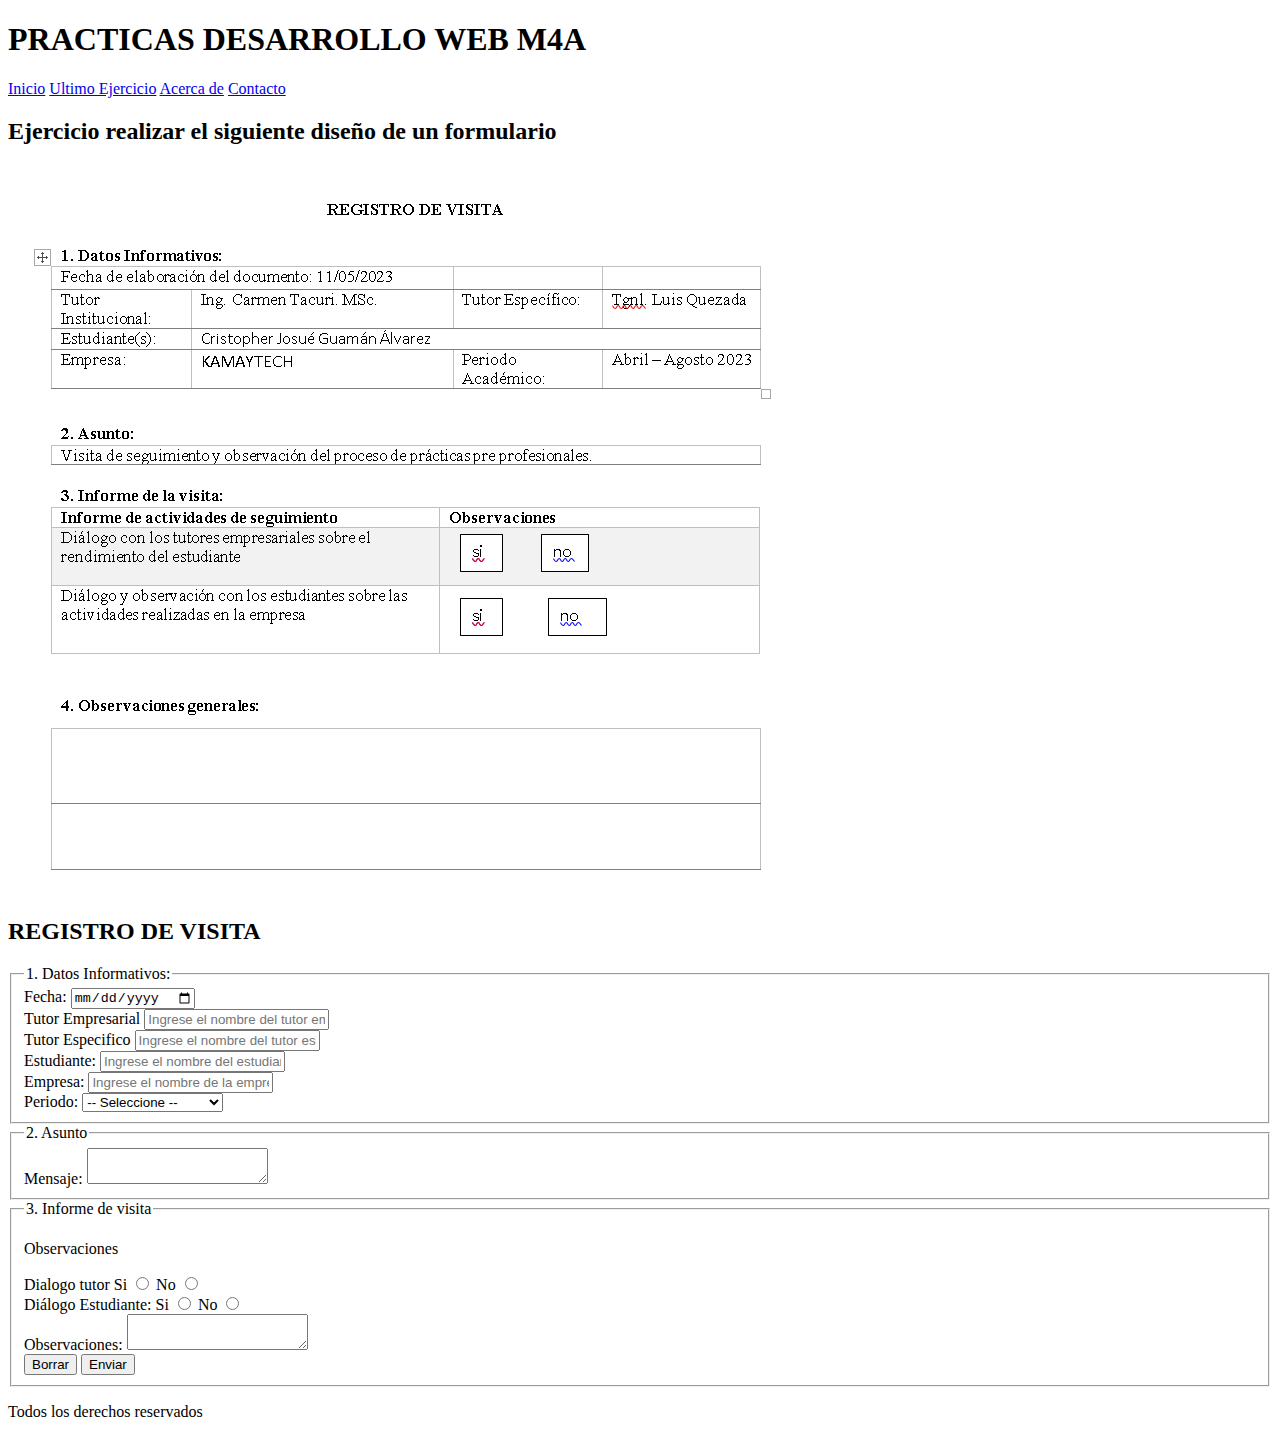
==== Formulario.html @ 513b6175 "Initial commit" ====
<!DOCTYPE html>
<html lang="en">

<head>
    <!--*Para que se muestren ascentos, la Ñ-->
    <meta charset="UTF-8">
    <meta http-equiv="X-UA-Compatible" content="IE=edge">
    <meta name="viewport" content="width=device-width, initial-scale=1.0">
    <title>Formularios</title>
    <!--* SEO-->

    <!--* Las librerias deben ir priemero -->
    <link rel="preload" href="CSS/normalize.css" as="style">
    <link rel="stylesheet" href="CSS/normalize.css">

    <link rel="preconnect" href="https://fonts.googleapis.com">
    <link rel="preconnect" href="https://fonts.gstatic.com" crossorigin>
    <link href="https://fonts.googleapis.com/css2?family=Krub:wght@400;700&display=swap" rel="stylesheet">

    <!--*Para una carga mas rapida-->
    <link rel="preload" href="CSS/styles.css" as="style">
    <!--* rel significa que relacion tiene con la hoja de estilos que se esta agregando-->
    <link href="CSS/styles.css" rel="stylesheet">
    <link href="CSS/Formulario.css" rel="stylesheet">
</head>

<body>

    <header>
        <h1 class="titulo">PRACTICAS DESARROLLO WEB
            <!--Nota: No es recomendado usar id.
            Uso del id="nombre" y pa usarlo en css #nombre-->
            <span>M4A</span>
        </h1>
    </header>
    <div class="nav-bg">
        <nav class="navegacion-principal contenedor">
            <!--* Para que salga la mano osea para que habra un enlace va el href="#"-->
            <a href="index.html">Inicio</a>
            <a href="Formulario.html">Ultimo Ejercicio</a>
            <a href="#">Acerca de</a>
            <a href="#">Contacto</a>
        </nav>
    </div>

    <main class="contenedor">
        <h2>Ejercicio realizar el siguiente diseño de un formulario</h2>
        <div class="titulo">
            <picture>
                <img loading="lazy" src="img/Formulario.png" alt="Imagen Ejercicio">
            </picture>
        </div>


        <h2>REGISTRO DE VISITA</h2>

        <form id="form1" class="formulario">
            <fieldset>
                <legend>1. Datos Informativos:</legend>
                <div class="contenedor-campos">
                    <div class="campo">
                        <label>Fecha:</label>
                        <input class="input-txt" type="date" id="fecha">
                    </div>

                    <div class="campo">
                        <label>Tutor Empresarial</label>
                        <input class="input-txt" type="text" placeholder="Ingrese el nombre del tutor empresarial"
                            id="tutorE">
                    </div>

                    <div class="campo">
                        <label>Tutor Especifico</label>
                        <input class="input-txt" type="text" placeholder="Ingrese el nombre del tutor especifico"
                            id="tutorEs">
                    </div>

                    <div class="campo">
                        <label>Estudiante: </label>
                        <input class="input-txt" type="text" placeholder="Ingrese el nombre del estudiante"
                            id="estudiante">
                    </div>

                    <div class="campo">
                        <label>Empresa: </label>
                        <input class="input-txt" type="text" placeholder="Ingrese el nombre de la empresa" id="empresa">
                    </div>

                    <div class="campo">
                        <label>Periodo:</label>
                        <select class="switch" id="opciones">
                            <option value="" disabled selected>-- Seleccione --</option>
                            <option value="Abr - Ago 2023">Abr - Ago 2023</option>
                            <option value="Dic 2023 - Abr 2023">Dic 2023 - Abr 2023</option>
                        </select>
                    </div>
                </div><!--.contenedor-campos-->

            </fieldset>
            <fieldset>
                <legend>2. Asunto</legend>

                <div class="contenedor-campos">
                    <div class="campo">
                        <label>Mensaje:</label>
                        <textarea class="input-txt"></textarea>
                    </div>
                </div><!--.contenedor-campos-->
            </fieldset>

            <fieldset>
                <legend>3. Informe de visita</legend>
                <p>Observaciones</p>
                <div class="contenedor-campos">
                    <div class="campo">

                        <label>Dialogo tutor</label>
                        <label>Si</label>
                        <input name="dialogo" type="radio" value="Si" id="dialogT">
                        <label>No</label>
                        <input name="dialogo" type="radio" value="No" id="dialogT">
                    </div>

                    <div class="campo">
                        <label>Diálogo Estudiante:</label>
                        <label>Si</label>
                        <input name="dialogoE" type="radio" value="Si" id="dialogT">
                        <label>No</label>
                        <input name="dialogoE" type="radio" value="No" id="dialogT">
                    </div>

                    <div class="campo">
                        <label>Observaciones:</label>
                        <textarea class="input-txt"></textarea>
                    </div>
                    <div class="buttons-Forms">
                        <input class="boton-forms boton-borrar"  type="button" value="Borrar" onclick="borrar_formulario();">
                        <input class="boton-forms boton-Enviar"  type="button" value="Enviar" onclick="enviar_Formulario();">
                    </div>
                </div><!--.contenedor-campos-->
            </fieldset>
        </form>
    </main>

    <footer class="footer">
        <p>Todos los derechos reservados</p>
    </footer>

    <script src="js/Formulario.js"></script>
</body>

</html>
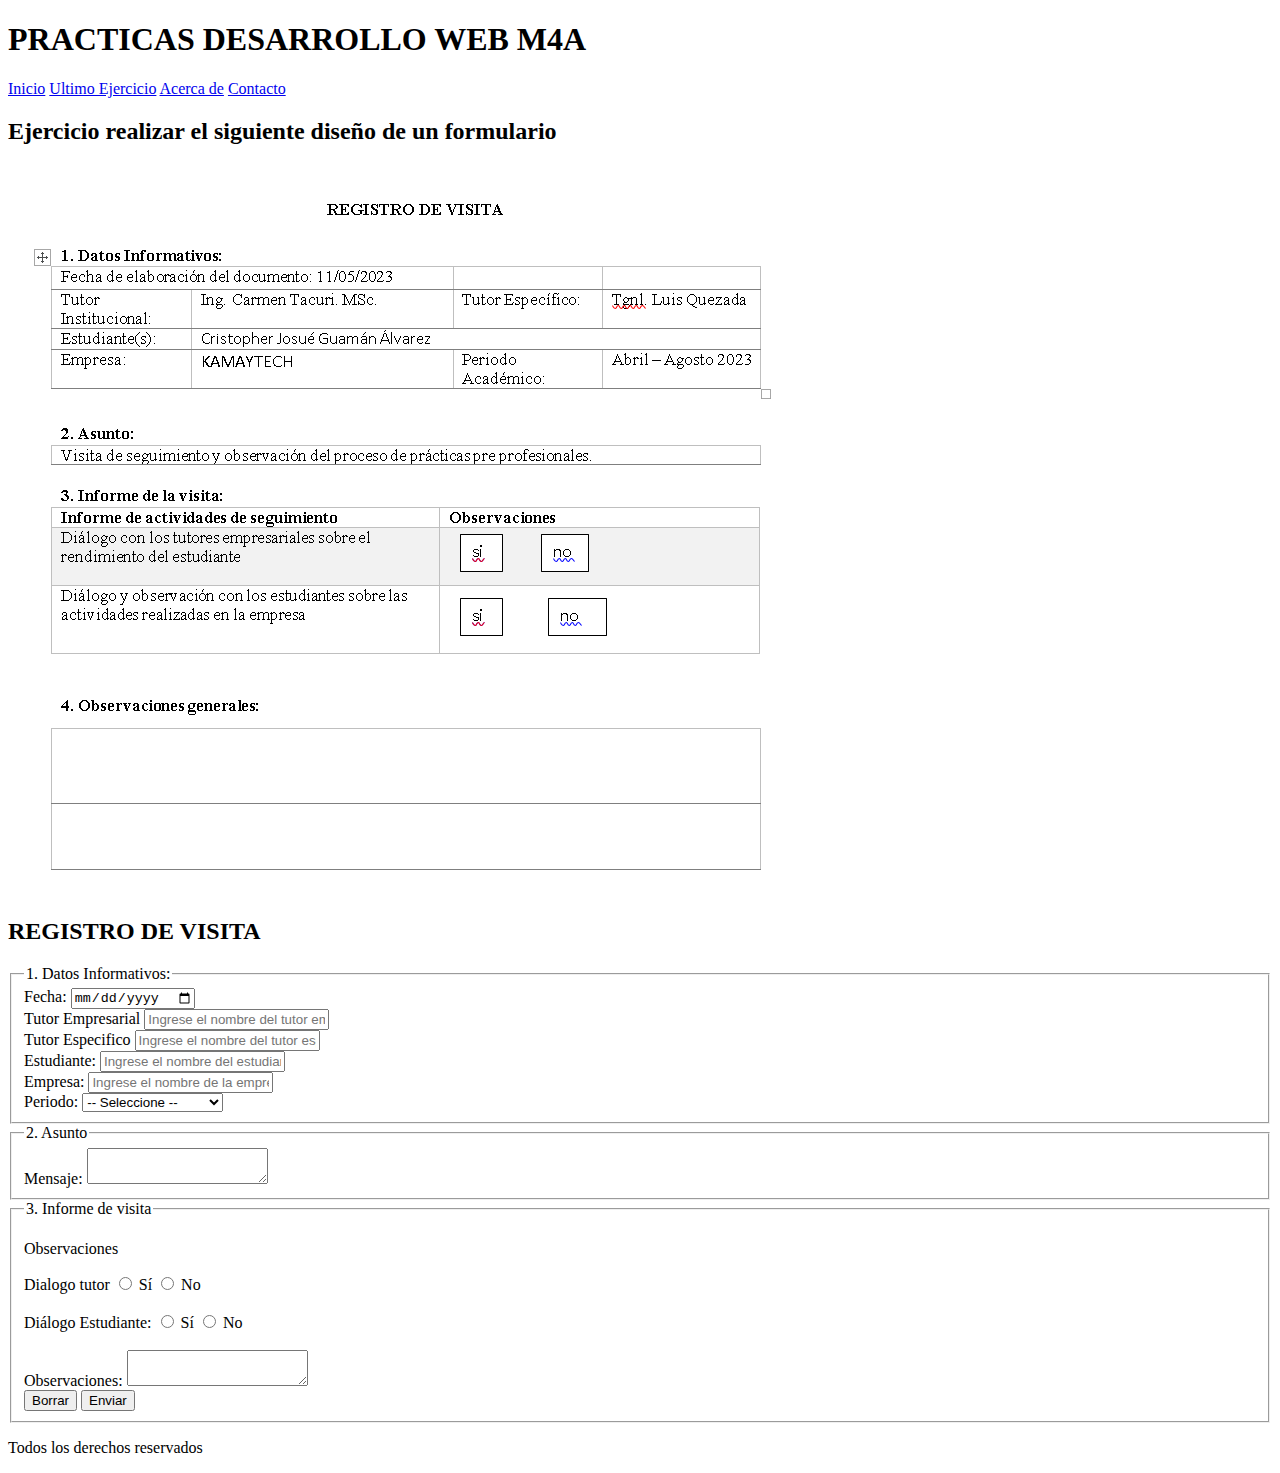
==== commit 7c47508a: "Pequeñas cosas" ====
--- a/Formulario.html
+++ b/Formulario.html
@@ -88,7 +88,7 @@
 
                     <div class="campo">
                         <label>Periodo:</label>
-                        <select class="switch" id="opciones">
+                        <select class="switch" id="periodo">
                             <option value="" disabled selected>-- Seleccione --</option>
                             <option value="Abr - Ago 2023">Abr - Ago 2023</option>
                             <option value="Dic 2023 - Abr 2023">Dic 2023 - Abr 2023</option>
@@ -103,7 +103,7 @@
                 <div class="contenedor-campos">
                     <div class="campo">
                         <label>Mensaje:</label>
-                        <textarea class="input-txt"></textarea>
+                        <textarea id="asunto" class="input-txt"></textarea>
                     </div>
                 </div><!--.contenedor-campos-->
             </fieldset>
@@ -115,27 +115,26 @@
                     <div class="campo">
 
                         <label>Dialogo tutor</label>
-                        <label>Si</label>
-                        <input name="dialogo" type="radio" value="Si" id="dialogT">
-                        <label>No</label>
-                        <input name="dialogo" type="radio" value="No" id="dialogT">
+                        <td> <label><input type="radio" name="dialogoTutor" value="si"> Sí</label>
+                            <label><input type="radio" name="dialogoTutor" value="no"> No</label><br><br>
                     </div>
 
                     <div class="campo">
                         <label>Diálogo Estudiante:</label>
-                        <label>Si</label>
-                        <input name="dialogoE" type="radio" value="Si" id="dialogT">
-                        <label>No</label>
-                        <input name="dialogoE" type="radio" value="No" id="dialogT">
+                        <label><input type="radio" name="dialogoEstudiante" value="si"> Sí</label>
+                        <label><input type="radio" name="dialogoEstudiante" value="no"> No</label><br><br>
+                        </td>
                     </div>
 
                     <div class="campo">
                         <label>Observaciones:</label>
-                        <textarea class="input-txt"></textarea>
+                        <textarea id="observaciones" class="input-txt"></textarea>
                     </div>
                     <div class="buttons-Forms">
-                        <input class="boton-forms boton-borrar"  type="button" value="Borrar" onclick="borrar_formulario();">
-                        <input class="boton-forms boton-Enviar"  type="button" value="Enviar" onclick="enviar_Formulario();">
+                        <input class="boton-forms boton-borrar" type="button" value="Borrar"
+                            onclick="borrar_formulario();">
+                        <input class="boton-forms boton-Enviar" type="submit" value="Enviar"
+                            onclick="enviar_Formulario();">
                     </div>
                 </div><!--.contenedor-campos-->
             </fieldset>
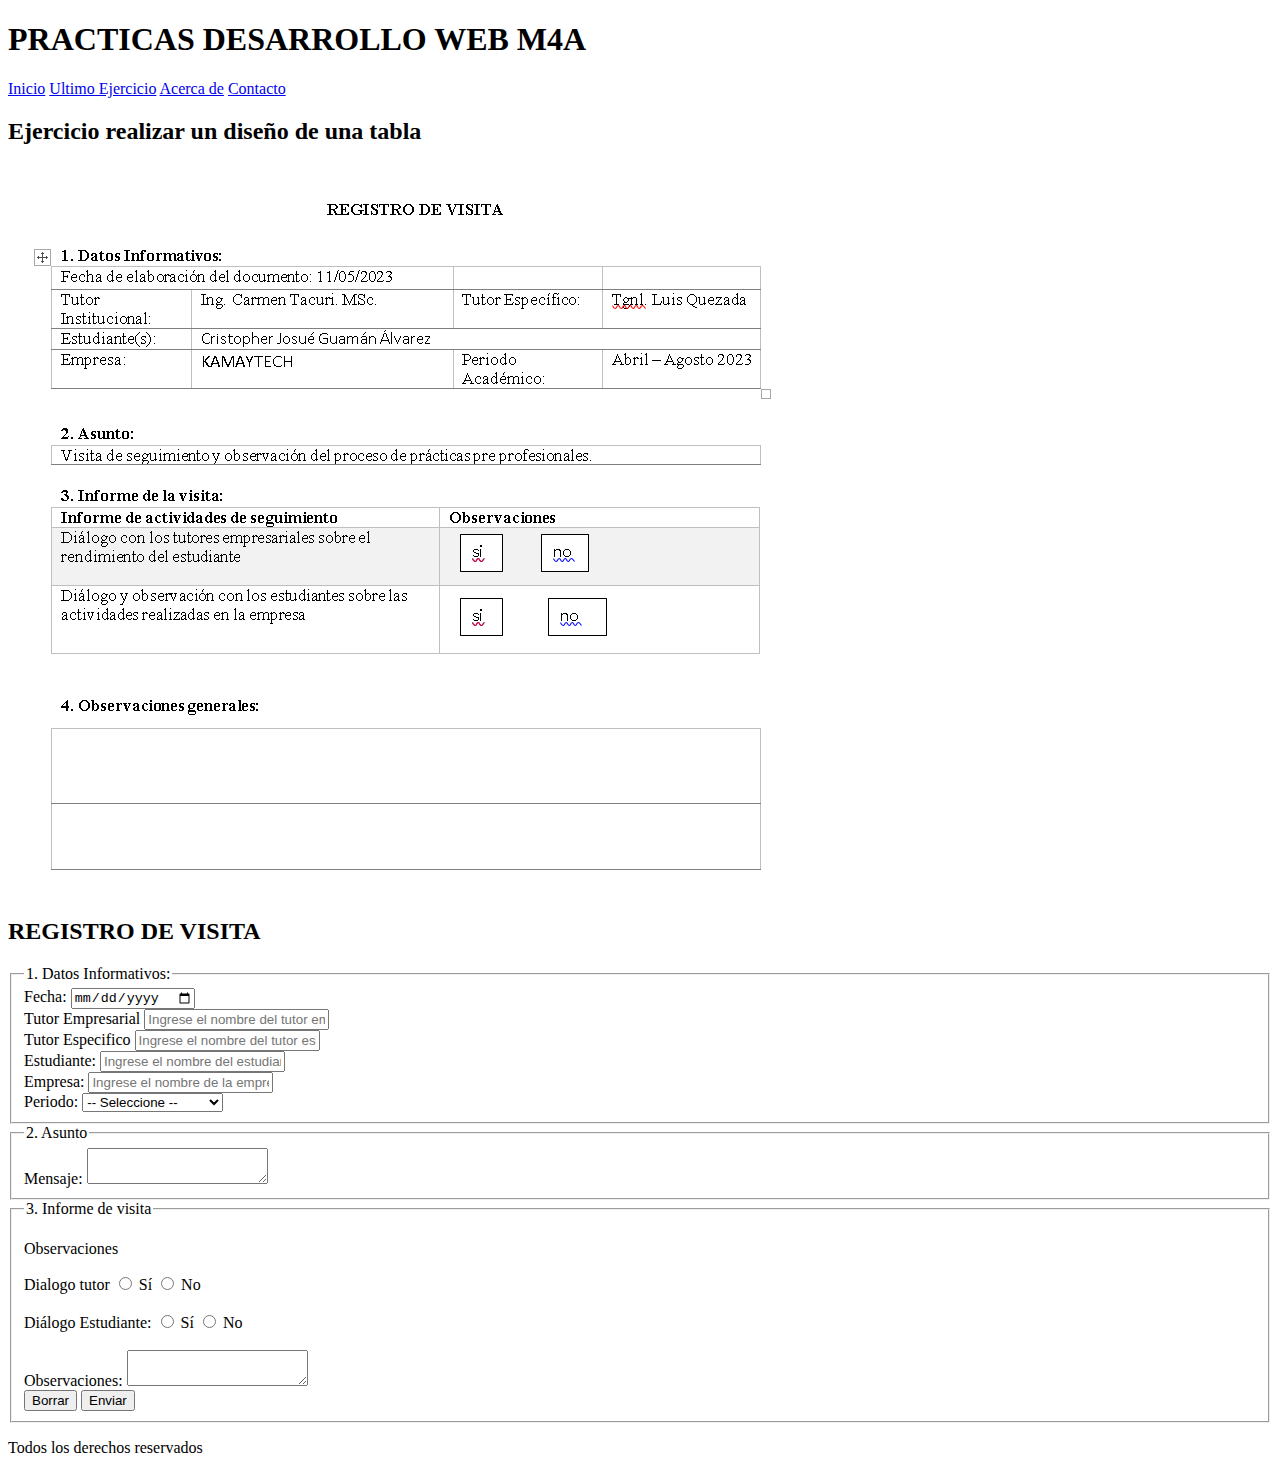
==== commit 23138539: "Copia" ====
--- a/Formulario.html
+++ b/Formulario.html
@@ -25,7 +25,6 @@
 </head>
 
 <body>
-
     <header>
         <h1 class="titulo">PRACTICAS DESARROLLO WEB
             <!--Nota: No es recomendado usar id.
@@ -44,7 +43,7 @@
     </div>
 
     <main class="contenedor">
-        <h2>Ejercicio realizar el siguiente diseño de un formulario</h2>
+        <h2>Ejercicio realizar un diseño de una tabla</h2>
         <div class="titulo">
             <picture>
                 <img loading="lazy" src="img/Formulario.png" alt="Imagen Ejercicio">
@@ -60,35 +59,35 @@
                 <div class="contenedor-campos">
                     <div class="campo">
                         <label>Fecha:</label>
-                        <input class="input-txt" type="date" id="fecha">
+                        <input class="input-txt" type="date" id="fecha" required>
                     </div>
 
                     <div class="campo">
                         <label>Tutor Empresarial</label>
-                        <input class="input-txt" type="text" placeholder="Ingrese el nombre del tutor empresarial"
+                        <input required class="input-txt" type="text" placeholder="Ingrese el nombre del tutor empresarial"
                             id="tutorE">
                     </div>
 
                     <div class="campo">
                         <label>Tutor Especifico</label>
-                        <input class="input-txt" type="text" placeholder="Ingrese el nombre del tutor especifico"
+                        <input required class="input-txt" type="text" placeholder="Ingrese el nombre del tutor especifico"
                             id="tutorEs">
                     </div>
 
                     <div class="campo">
                         <label>Estudiante: </label>
-                        <input class="input-txt" type="text" placeholder="Ingrese el nombre del estudiante"
+                        <input required class="input-txt" type="text" placeholder="Ingrese el nombre del estudiante"
                             id="estudiante">
                     </div>
 
                     <div class="campo">
                         <label>Empresa: </label>
-                        <input class="input-txt" type="text" placeholder="Ingrese el nombre de la empresa" id="empresa">
+                        <input required class="input-txt" type="text" placeholder="Ingrese el nombre de la empresa" id="empresa">
                     </div>
 
                     <div class="campo">
                         <label>Periodo:</label>
-                        <select class="switch" id="periodo">
+                        <select required class="switch" id="periodo">
                             <option value="" disabled selected>-- Seleccione --</option>
                             <option value="Abr - Ago 2023">Abr - Ago 2023</option>
                             <option value="Dic 2023 - Abr 2023">Dic 2023 - Abr 2023</option>
@@ -103,7 +102,7 @@
                 <div class="contenedor-campos">
                     <div class="campo">
                         <label>Mensaje:</label>
-                        <textarea id="asunto" class="input-txt"></textarea>
+                        <textarea required id="asunto" class="input-txt"></textarea>
                     </div>
                 </div><!--.contenedor-campos-->
             </fieldset>
@@ -115,20 +114,20 @@
                     <div class="campo">
 
                         <label>Dialogo tutor</label>
-                        <td> <label><input type="radio" name="dialogoTutor" value="si"> Sí</label>
-                            <label><input type="radio" name="dialogoTutor" value="no"> No</label><br><br>
+                        <td> <label><input required type="radio" name="dialogoTutor" value="si"> Sí</label>
+                            <label><input required type="radio" name="dialogoTutor" value="no"> No</label><br><br>
                     </div>
 
                     <div class="campo">
                         <label>Diálogo Estudiante:</label>
-                        <label><input type="radio" name="dialogoEstudiante" value="si"> Sí</label>
-                        <label><input type="radio" name="dialogoEstudiante" value="no"> No</label><br><br>
+                        <label><input required type="radio" name="dialogoEstudiante" value="si"> Sí</label>
+                        <label><input required type="radio" name="dialogoEstudiante" value="no"> No</label><br><br>
                         </td>
                     </div>
 
                     <div class="campo">
                         <label>Observaciones:</label>
-                        <textarea id="observaciones" class="input-txt"></textarea>
+                        <textarea required id="observaciones" class="input-txt"></textarea>
                     </div>
                     <div class="buttons-Forms">
                         <input class="boton-forms boton-borrar" type="button" value="Borrar"
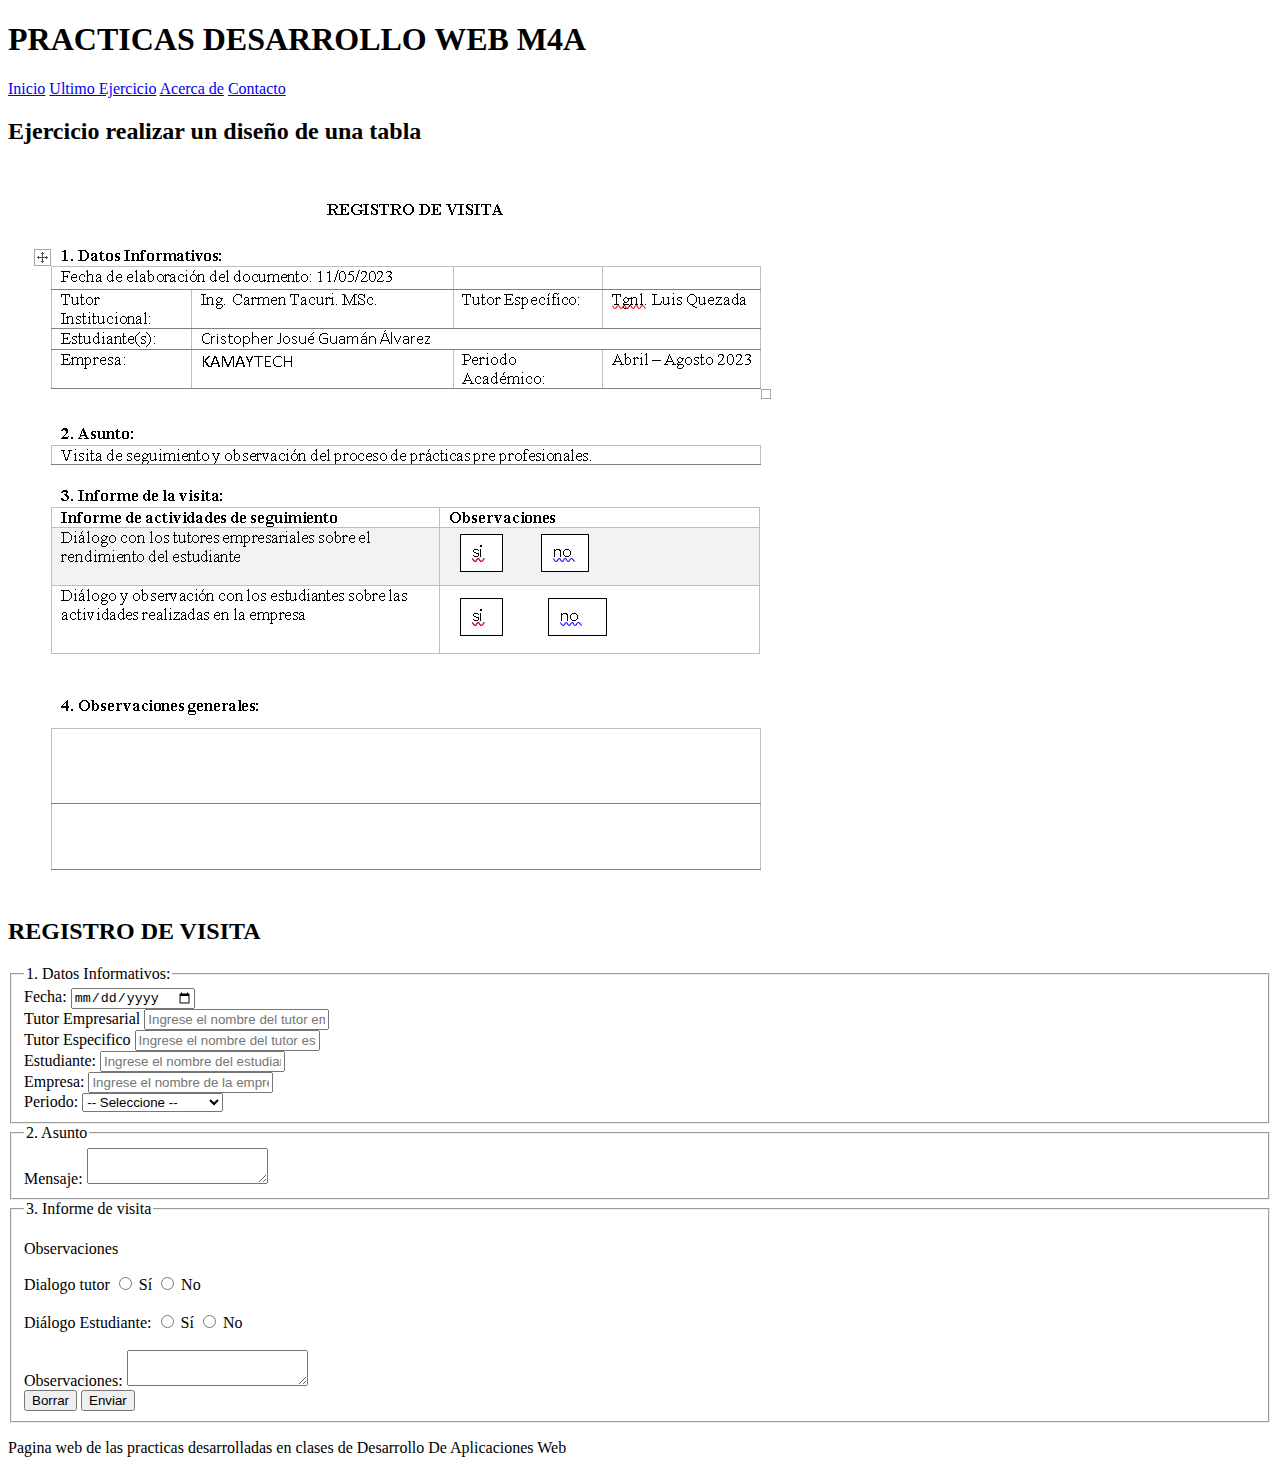
==== commit f2edb8d8: "Terminado" ====
--- a/Formulario.html
+++ b/Formulario.html
@@ -141,7 +141,7 @@
     </main>
 
     <footer class="footer">
-        <p>Todos los derechos reservados</p>
+        <p>Pagina web de las practicas desarrolladas en clases de Desarrollo De Aplicaciones Web</p>
     </footer>
 
     <script src="js/Formulario.js"></script>
